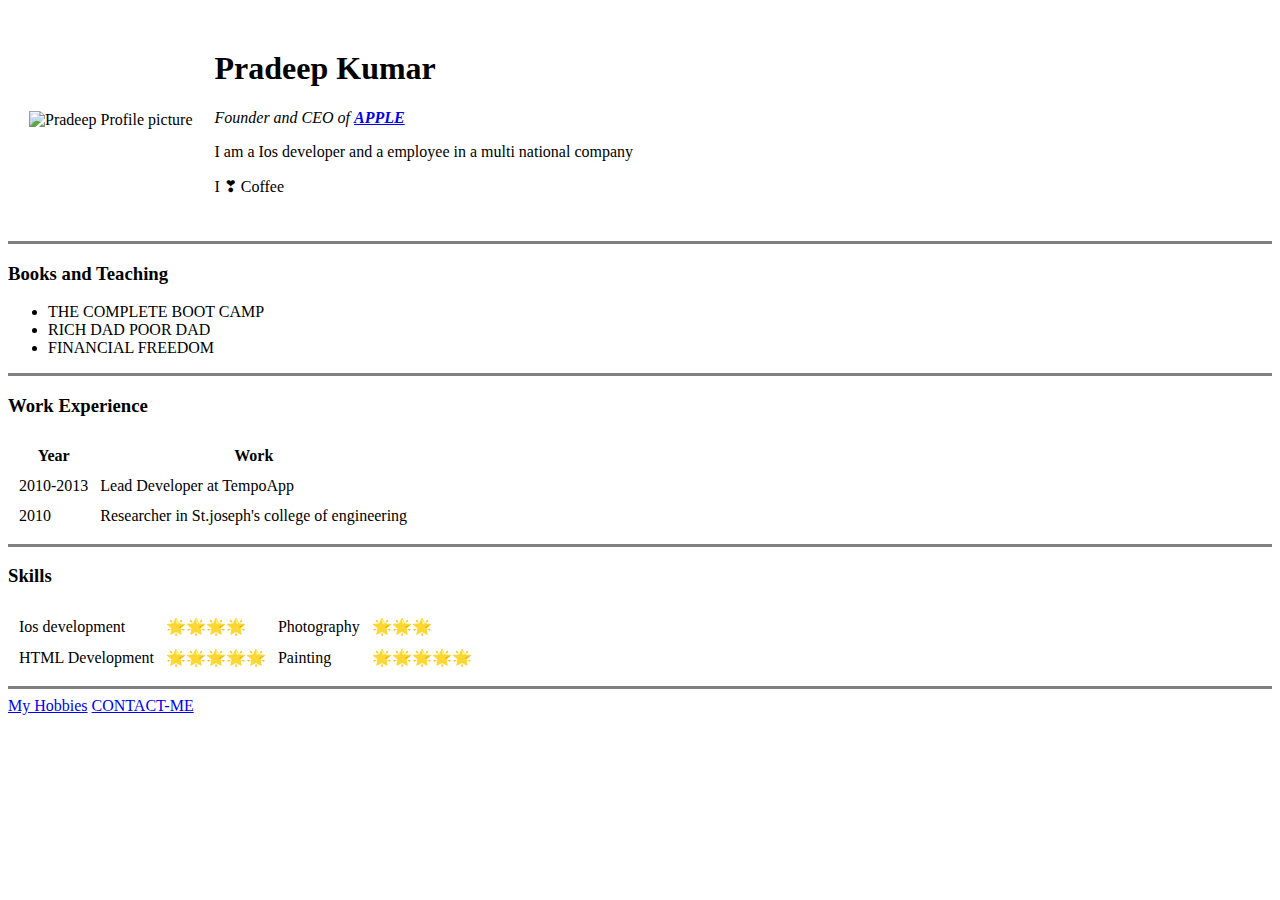
==== index.html @ d8a39ff3 "add initial cv website files" ====
<!DOCTYPE html>
<html lang="en" dir="ltr">

<head>
  <meta charset="utf-8">
  <title>Pradeep's Personal Site</title>
</head>

<body>
  <table cellspacing="20">
    <tr>
      <td> <img src="C:\Users\HP\Desktop\Web Development\HTML-Personal Site\images\circle-cropped.png" alt="Pradeep Profile picture" width="142" height="142"></td>
      <td><h1>Pradeep Kumar</h1>
      <p><em>Founder and CEO of <strong> <a href="https://www.apple.com/in/">APPLE</a></strong></em></p>
      <p>I am a Ios developer and a employee in a multi national company</p>
      <p>I ❣ Coffee</p></td>
    </tr>
  </table>


  <hr size="3" noshade>

  <h3>Books and Teaching</h3>
  <ul>
    <li>THE COMPLETE BOOT CAMP</li>
    <li>RICH DAD POOR DAD</li>
    <li>FINANCIAL FREEDOM</li>
  </ul>
  <hr size="3" noshade>
  <h3>Work Experience</h3>
  <table cellspacing="10">
    <thead>
      <tr>
        <th>Year</th>
        <th>Work </th>
      </tr>
    </thead>
    <tbody>
      <tr>
        <td>2010-2013</td>
        <td>Lead Developer at TempoApp</td>
      </tr>
      <tr>
        <td>2010</td>
        <td>Researcher in St.joseph's college of engineering</td>
      </tr>
    </tbody>

  </table>
  <hr size="3" noshade>
  <h3>Skills</h3>
  <table cellspacing="10">
    <tr>
      <td>Ios development </td>
      <td> 🌟🌟🌟🌟</td>
      <td>Photography   </td>
      <td> 🌟🌟🌟</td>
    </tr>
    <tr>
      <td>HTML Development </td>
      <td>🌟🌟🌟🌟🌟</td>
      <td>Painting</td>
      <td> 🌟🌟🌟🌟🌟</td>
    </tr>

  </table>
  <hr size="3" noshade>
  <a href="Hobbies.html">My Hobbies</a>

  <a href="contact info.html">CONTACT-ME</a>
</body>

</html>
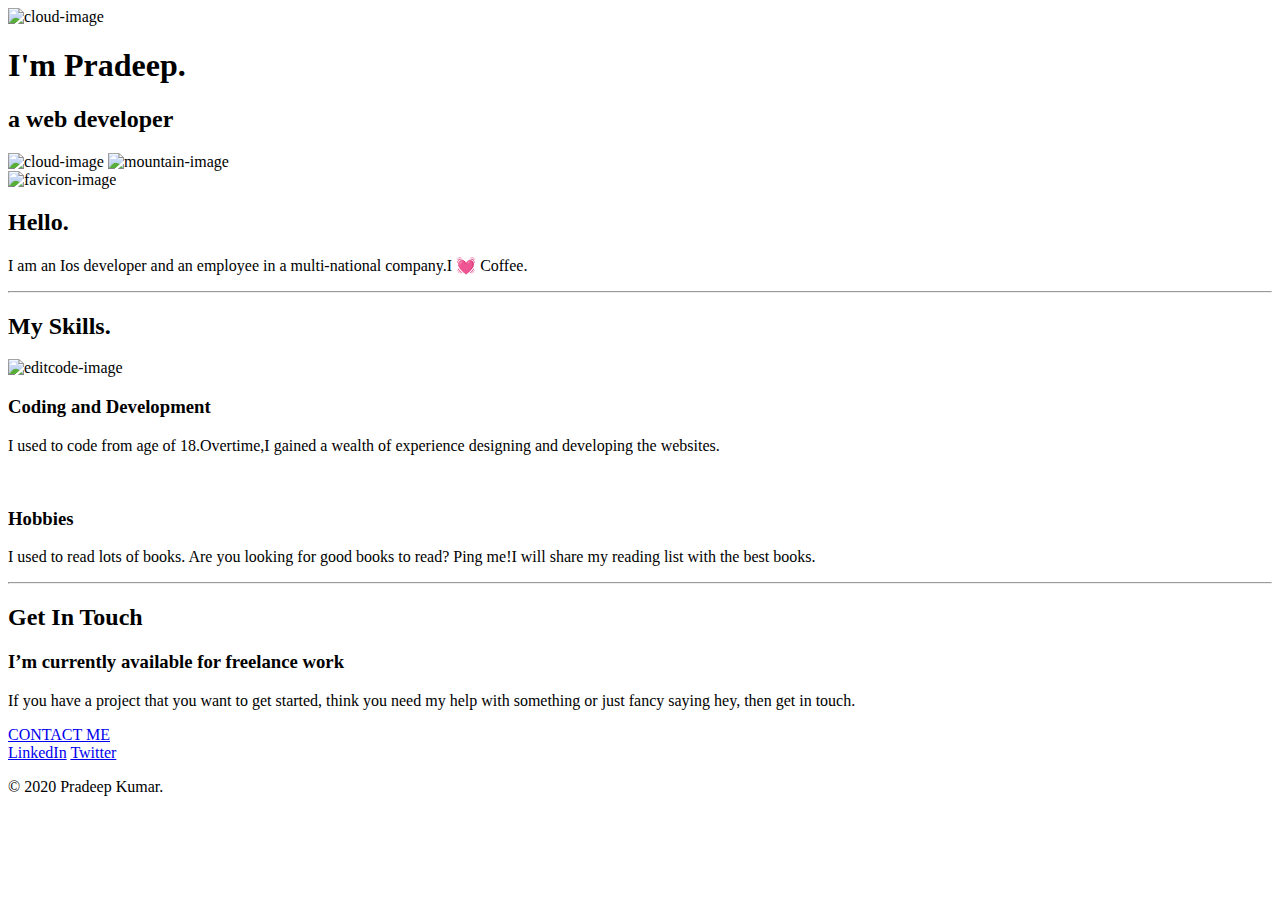
==== commit 456363d5: "initial add" ====
--- a/index.html
+++ b/index.html
@@ -1,73 +1,55 @@
-<!DOCTYPE html>
+ <!DOCTYPE html>
 <html lang="en" dir="ltr">
-
-<head>
-  <meta charset="utf-8">
-  <title>Pradeep's Personal Site</title>
-</head>
-
-<body>
-  <table cellspacing="20">
-    <tr>
-      <td> <img src="C:\Users\HP\Desktop\Web Development\HTML-Personal Site\images\circle-cropped.png" alt="Pradeep Profile picture" width="142" height="142"></td>
-      <td><h1>Pradeep Kumar</h1>
-      <p><em>Founder and CEO of <strong> <a href="https://www.apple.com/in/">APPLE</a></strong></em></p>
-      <p>I am a Ios developer and a employee in a multi national company</p>
-      <p>I ❣ Coffee</p></td>
-    </tr>
-  </table>
+  <head>
+    <meta charset="utf-8">
+    <title>Pradeep Kumar</title>
+    <link rel="stylesheet" href="css/styles.css">
+    <link rel="icon" href="favicon.ico">
+    <link href="https://fonts.googleapis.com/css?family=Merriweather|Montserrat|Sacramento&display=swap" rel="stylesheet">
+  </head>
+  <body>
+    <div class="top-container">
+      <img class="top-cloud"src="images/cloud.png" alt="cloud-image">
+      <h1>I'm Pradeep.</h1>
+      <h2>a <span class="web">web</span> developer</h2>
+      <img class="bottom-cloud"src="images/cloud.png" alt="cloud-image">
+      <img src="images/mountain.png" alt="mountain-image">
+    </div>
+      <div class="middle-container">
+        <div class="profile">
+          <img src="https://i.ibb.co/48bSvzB/favicon.png" alt="favicon-image">
+          <h2>Hello.</h2>
+          <p class="intro">I am an Ios developer and an employee in a multi-national company.I 💓 Coffee.</p>
+        </div>
+        <hr>
+        <div class="skills">
+          <h2>My Skills.</h2>
+          <div class="skill-row">
+            <img class="code-image" src="https://i.ibb.co/SsB43CT/edit-code.png" alt="editcode-image">
+            <h3>Coding and Development</h3>
+            <p>I used to code from age of 18.Overtime,I gained a wealth of experience designing and developing the websites.</p>
+          </div>
+          <div class="skill-row">
+            <img class="book-image" src="https://i.ibb.co/W0zKLVq/read.png" alt="">
+            <h3>Hobbies</h3>
+            <p class="book-des">I used to read lots of books. Are you looking for good books to read? Ping me!I will share my reading list with the best books.</p>
+          </div>
+        </div>
+        <hr>
+        <div class="contact-me">
+          <h2>Get In Touch</h2>
+          <h3>I’m currently available for freelance work</h3>
+          <p class="contact-message">If you have a project that you want to get started, think you need my help with something or just fancy saying hey, then get in touch.</p>
+          <a class="btn" href="mailto:pradeepashok96@email.com">CONTACT ME</a>
+        </div>
+      </div>
 
 
-  <hr size="3" noshade>
+      <div class="bottom-container">
+        <a class="footer-link" href="https://www.linkedin.com/in/pradeep-kumar-b06648146/">LinkedIn</a>
+        <a class="footer-link" href="https://twitter.com/pradeepashok96">Twitter</a>
+                <p class="copyright">© 2020 Pradeep Kumar.</p>
+      </div>
 
-  <h3>Books and Teaching</h3>
-  <ul>
-    <li>THE COMPLETE BOOT CAMP</li>
-    <li>RICH DAD POOR DAD</li>
-    <li>FINANCIAL FREEDOM</li>
-  </ul>
-  <hr size="3" noshade>
-  <h3>Work Experience</h3>
-  <table cellspacing="10">
-    <thead>
-      <tr>
-        <th>Year</th>
-        <th>Work </th>
-      </tr>
-    </thead>
-    <tbody>
-      <tr>
-        <td>2010-2013</td>
-        <td>Lead Developer at TempoApp</td>
-      </tr>
-      <tr>
-        <td>2010</td>
-        <td>Researcher in St.joseph's college of engineering</td>
-      </tr>
-    </tbody>
-
-  </table>
-  <hr size="3" noshade>
-  <h3>Skills</h3>
-  <table cellspacing="10">
-    <tr>
-      <td>Ios development </td>
-      <td> 🌟🌟🌟🌟</td>
-      <td>Photography   </td>
-      <td> 🌟🌟🌟</td>
-    </tr>
-    <tr>
-      <td>HTML Development </td>
-      <td>🌟🌟🌟🌟🌟</td>
-      <td>Painting</td>
-      <td> 🌟🌟🌟🌟🌟</td>
-    </tr>
-
-  </table>
-  <hr size="3" noshade>
-  <a href="Hobbies.html">My Hobbies</a>
-
-  <a href="contact info.html">CONTACT-ME</a>
-</body>
-
+  </body>
 </html>
